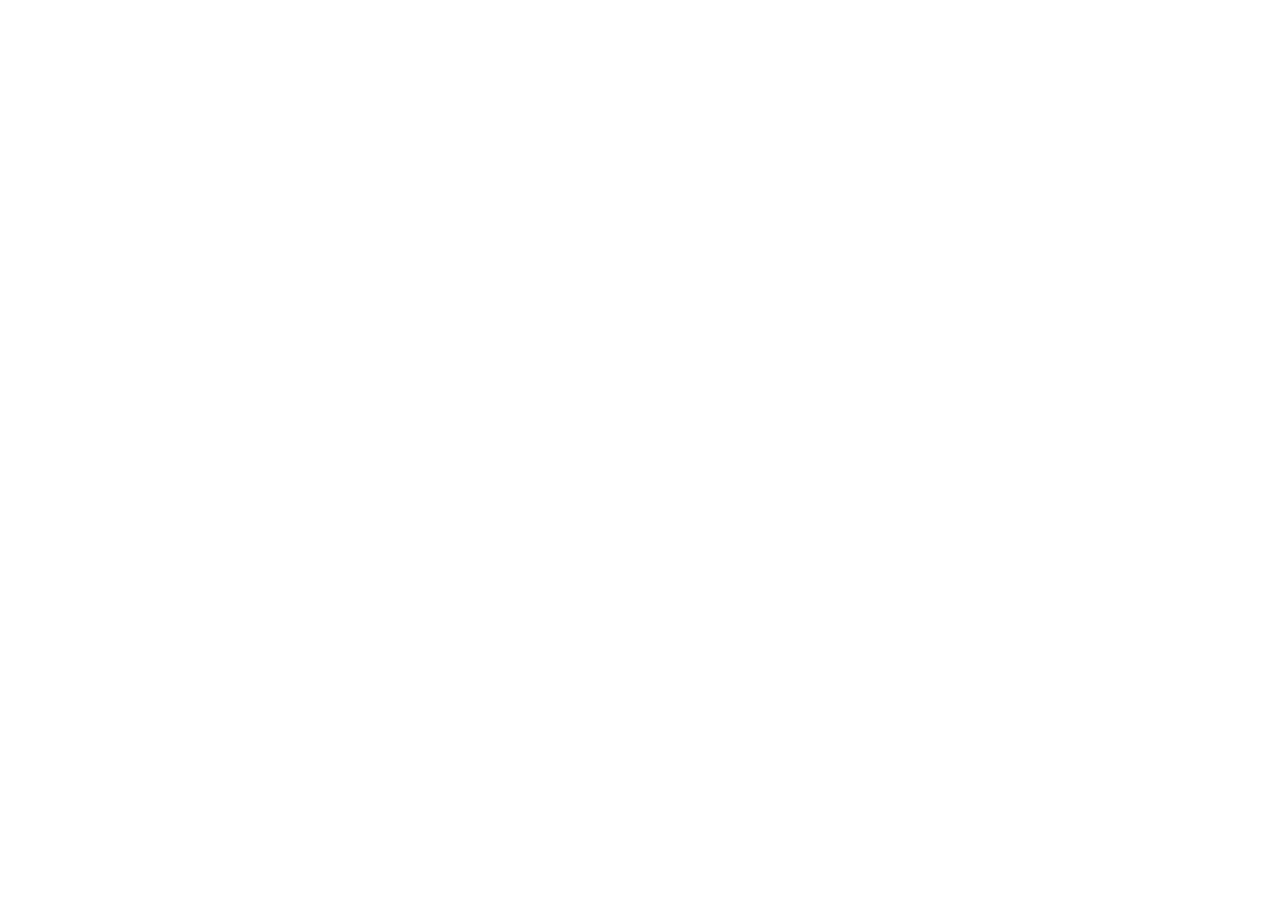
==== p-5_blackJack/index.html @ 37a42de0 "trying_git_desktop web development practice Question pushing  git-desktop application..." ====
<!DOCTYPE html>
<html lang="en">
<head>
    <meta charset="UTF-8">
    <meta name="viewport" content="width=device-width, initial-scale=1.0">
    <title>Document</title>
</head>
<body>
    
</body>
<script src="index.js"></script>
</html>
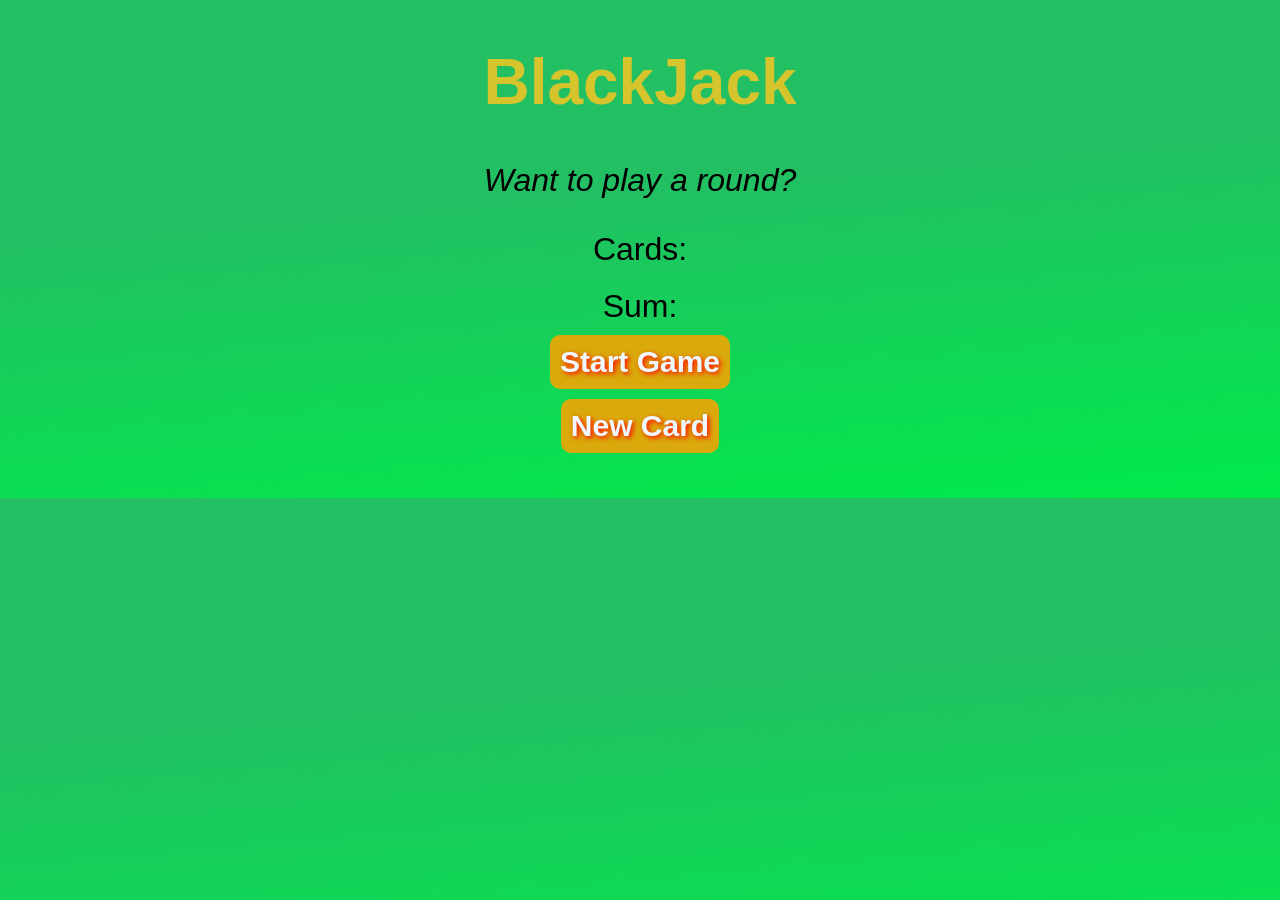
==== commit db5debb3: "P_boolean & if...else statement practice Boolean & if else." ====
--- a/p-5_blackJack/index.html
+++ b/p-5_blackJack/index.html
@@ -1,12 +1,21 @@
 <!DOCTYPE html>
 <html lang="en">
+
 <head>
     <meta charset="UTF-8">
     <meta name="viewport" content="width=device-width, initial-scale=1.0">
     <title>Document</title>
+    <link rel="stylesheet" href="index.css">
 </head>
+
 <body>
-    
+    <h1>BlackJack</h1>
+    <p id="message-el">Want to play a round?</p>
+    <div id="card-el">Cards:</div>
+    <div id="sum-el">Sum:</div>
+    <button onclick="startGame()">Start Game</button>
+    <button onclick="newCard()">New Card</button>
 </body>
 <script src="index.js"></script>
+
 </html>
--- a/p-5_blackJack/index.css
+++ b/p-5_blackJack/index.css
@@ -0,0 +1,39 @@
+body {
+  font-family:
+    "Trebuchet MS", "Lucida Sans Unicode", "Lucida Grande", "Lucida Sans",
+    Arial, sans-serif;
+  text-align: center;
+  font-size: 2rem;
+  margin: 45px;
+  background: #468f64;
+  background: linear-gradient(175deg, rgb(34, 192, 99) 40%, rgb(0, 234, 74));
+  background-size: cover;
+  width: auto;
+  height: auto;
+}
+h1 {
+  font-weight: bolder;
+  color: rgb(213, 196, 43);
+}
+p {
+  font-style: italic;
+}
+div {
+  margin-top: 20px;
+}
+
+button {
+  display: block;
+  margin-top: 30px;
+  background-color: rgb(218, 169, 11);
+  color: aliceblue;
+  font-weight: 700;
+  font-size: 30px;
+  text-shadow: 2px 2px 5px red;
+  padding: 10px;
+  border-radius: 10px;
+  border: 0 rgb(218, 169, 11);
+  margin: auto;
+  margin-top: 10px;
+  margin-bottom: 10px;
+}
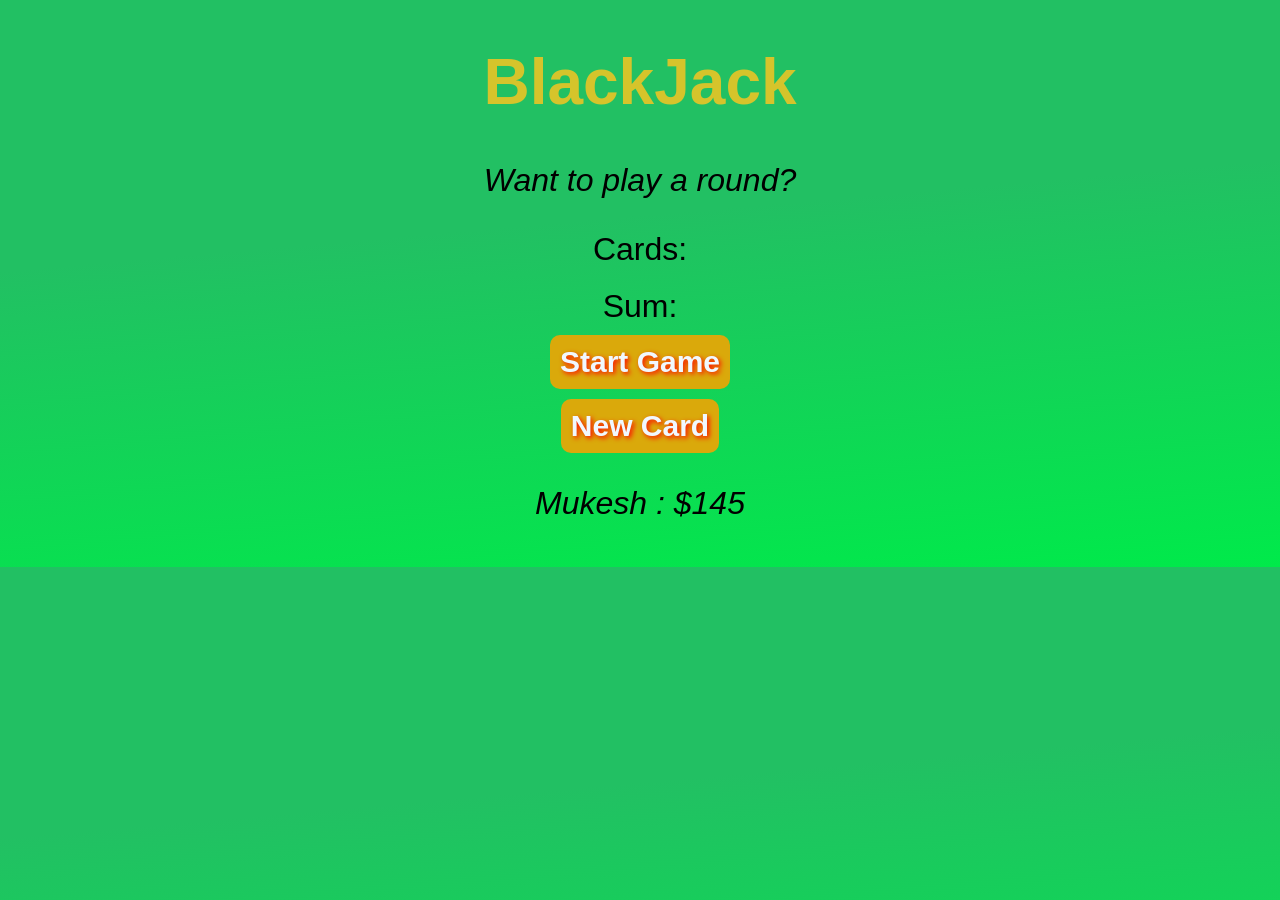
==== commit dd8ed9b5: "killing it .... practicing : object, math_function, for_loop, logical operator, array and final touc" ====
--- a/p-5_blackJack/index.html
+++ b/p-5_blackJack/index.html
@@ -15,6 +15,7 @@
     <div id="sum-el">Sum:</div>
     <button onclick="startGame()">Start Game</button>
     <button onclick="newCard()">New Card</button>
+    <p id="player-el"></p>
 </body>
 <script src="index.js"></script>
 
